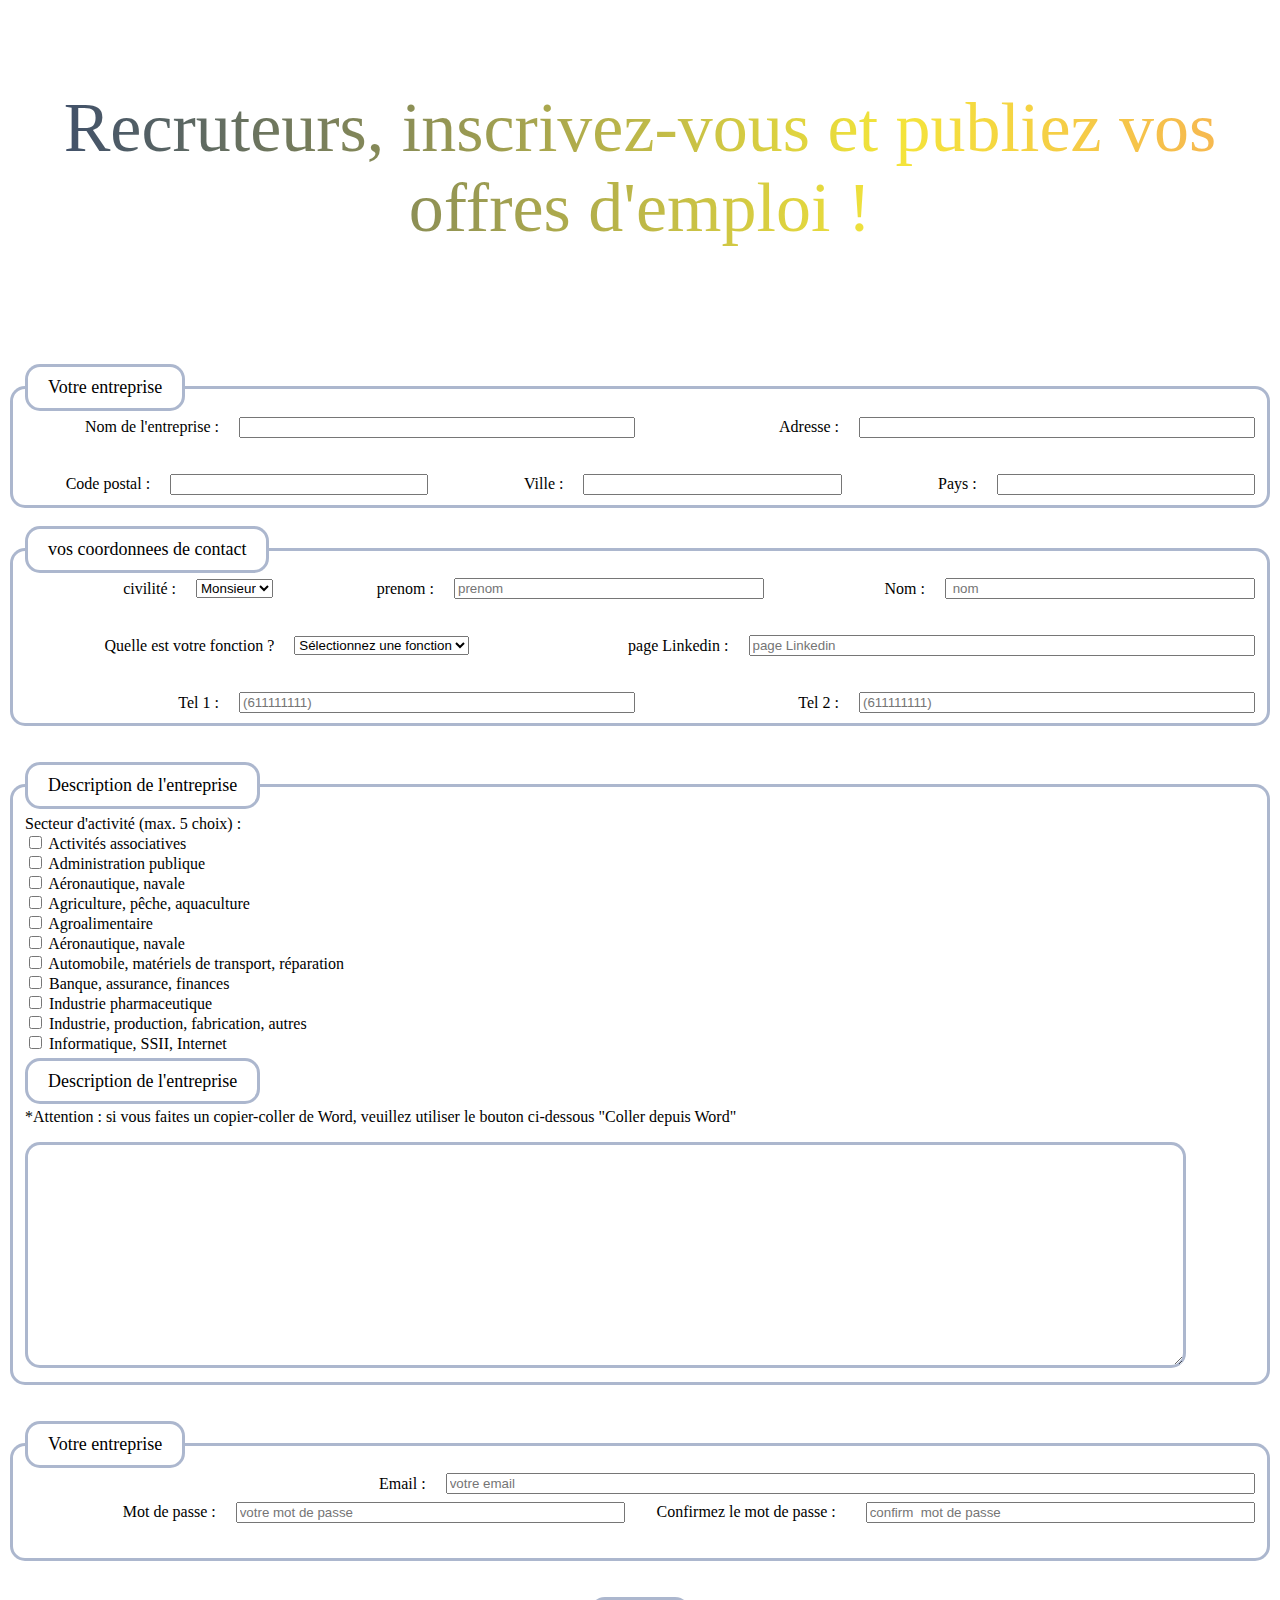
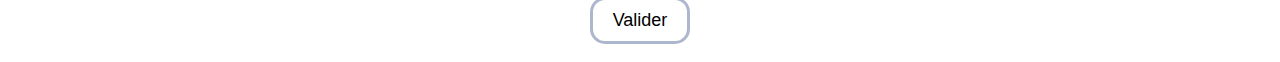
==== recruteur.html @ 126e30c9 "first commit" ====
<!DOCTYPE html>
<html lang="en">
<head>
    <meta charset="UTF-8">
    <meta name="viewport" content="width=device-width, initial-scale=1.0">
    <title>Document</title>
    <link rel="stylesheet" href="style.css">
</head>
<body>
    <div class="intro">
        <p>Recruteurs, inscrivez-vous et publiez vos offres d'emploi !</p>
    </div>
    <br><br/>
    <!-- Votre entreprise -->
    <fieldset class="border">
        <legend class="hhhh" >Votre entreprise</legend>
    <form   action="traitement.php" method="post">
   
        <!-- pour aligne les case  -->
        <div class="form-row">
            <label for="nom_entreprise">Nom de l'entreprise :</label>
            <input type="text" id="nom_entreprise" name="nom_entreprise" required>
            <label for="adresse">Adresse :</label>
            <input type="text" id="adresse" name="adresse" required>
        </div>
        <br><br/>
        <div class="form-row">
            <label for="code_postal">Code postal :</label>
            <input type="text" id="code_postal" name="code_postal" required>
      
            <label for="ville">Ville :</label>
            <input type="text" id="ville" name="ville" required>
      
            <label for="pays">Pays :</label>
            <input type="text" id="pays" name="pays" required>
        </div>
        
        <!-- <input type="submit" value="S'inscrire"> -->
    </form>
   </fieldset> <br/>
<!--  vos coordonnees de contact  -->
   <fieldset class="border">
    <legend class="hhhh" >vos coordonnees de contact</legend>
<form   action="traitement.php" method="post">

    <div class="form-row">
        <label for="civilite"> civilité :</label>
        <select id="civilite" name="civilite">
            <option value="monsieur">Monsieur</option>
            <option value="madame">Madame</option>
        </select>
        <label for="prenom">prenom :</label>
        <input type="text" id="prenom" name="prenom" required placeholder="prenom">
        <label for="nom">Nom :</label>
        <input type="text" id="nom" name="nom" required placeholder=" nom">
    </div>
    <br><br/>
    <div class="form-row">
        <form action="traitement.php" method="post">
            <label for="fonction">Quelle est votre fonction ?</label>
            <select id="fonction" name="fonction">
                <option value="" disabled selected>Sélectionnez une fonction</option>
                <option value="directeur_general">Directeur général</option>
                <option value="directeur_general">Directeur général</option>
                <option value="directeur_general">Directeur général</option>
                <option value="directeur_general">Directeur général</option>
                <!-- Ajoutez d'autres options ici -->
            </select>
           </form>
  
        <label for="page">page Linkedin :</label>
      <input type="text" id="page" name="page" required placeholder="page Linkedin">
     </div>
     <br><br/>
    <div class="form-row">
        <label  for="tel" >Tel 1  :</label>
        <input type="tel" id="tel" name="tel" required placeholder="(611111111)">
        <label  for="tel" >Tel 2  :</label>
        <input type="tel" id="tel" name="tel" required placeholder="(611111111)">
    
    </div>

            <!-- Ajoutez d'autres options ici -->
        </select>
    <!-- <input type="submit" value="S'inscrire"> -->
</form>
</fieldset>
<br><br/>



<fieldset class="border">
    <legend class="hhhh">Description de l'entreprise</legend>
    <label for="secteur_activite">Secteur d'activité (max. 5 choix) :</label><br>
    <div id="secteur_activite">
        <input type="checkbox" id="activites_associatives" name="secteur" value="activites_associatives">
        <label for="activites_associatives">Activités associatives</label><br>
        
        <input type="checkbox" id="administration_publique" name="secteur" value="administration_publique">
        <label for="administration_publique">Administration publique</label><br>
        
        <input type="checkbox" id="aeronautique_navale" name="secteur" value="aeronautique_navale">
        <label for="aeronautique_navale">Aéronautique, navale</label><br>
        
        <input type="checkbox" id="Agriculture, pêche, aquaculture" name="secteur" value="Agriculture, pêche, aquaculture">
        <label for="Agriculture, pêche, aquaculture">Agriculture, pêche, aquaculture</label><br>
        
        <input type="checkbox" id="Agroalimentaire" name="secteur" value="Agroalimentaire">
        <label for="Agroalimentaire">Agroalimentaire</label><br>
        
        <input type="checkbox" id="Ameublement, décoration" name="secteur" value="aeronautique_navale">
        <label for="aeronautique_navale">Aéronautique, navale</label><br>
        
        <input type="checkbox" id="Automobile, matériels de transport, réparation" name="secteur" value="Automobile, matériels de transport, réparation">
        <label for="Automobile, matériels de transport, réparation">Automobile, matériels de transport, réparation</label><br>
        
        <input type="checkbox" id="Banque, assurance, finances" name="secteur" value="Banque, assurance, finances">
        <label for="Banque, assurance, finances">Banque, assurance, finances</label><br>
        
        <input type="checkbox" id="industrie_pharmaceutique" name="secteur" value="industrie_pharmaceutique">
        <label for="industrie_pharmaceutique">Industrie pharmaceutique</label><br>
        
        <input type="checkbox" id="industrie_production_fabrication_autres" name="secteur" value="industrie_production_fabrication_autres">
        <label for="industrie_production_fabrication_autres">Industrie, production, fabrication, autres</label><br>
        
        <input type="checkbox" id="informatique_ssii_internet" name="secteur" value="informatique_ssii_internet">
        <label for="informatique_ssii_internet">Informatique, SSII, Internet</label><br>
        <br/>
    <label for="description" class="hhhh">Description de l'entreprise</label>
    <p>*Attention : si vous faites un copier-coller de Word, veuillez utiliser le bouton ci-dessous "Coller depuis Word"</p>
    <textarea class="hhhh" id="description" name="description" rows="10" cols="100"></textarea><br>

    </div>
  
</fieldset>
<br><br/>

<!--  email -->
<fieldset class="border">
    <legend class="hhhh">Votre entreprise</legend>
    <form action="traitement.php" method="post" onsubmit="return validateForm()">

        <!-- pour aligne les case  -->
        <div class="form-row" id="hhhh">
            <label for="email">Email :</label>
            <input type="email" id="email" name="email" required placeholder="votre email"  >
        </div>
        <div class="form-row">
            <label for="password">Mot de passe :</label>
            <input type="password" id="password" name="password" required placeholder="votre mot de passe"><br> <br/>
     
            <label for="confirm_password">Confirmez le mot de passe :</label> <br> <br/>
            <input type="password" id="confirm_password" name="confirm_password" required placeholder="confirm  mot de passe" >
        </div>
        <br>
        <!-- <input type="submit" value="Valider"> -->
    </form>
</fieldset>
<br><br/>
<div class="container">
<input class="valide" type="submit" value="Valider" onclick="return validateForm()">
</div>
<script>
    function validateForm() {
        var password = document.getElementById("password").value;
        var confirm_password = document.getElementById("confirm_password").value;

        if (password !== confirm_password) {
            alert("Les mots de passe ne correspondent pas !");
            return false; // Annuler la soumission du formulaire
        }

        var fields = document.querySelectorAll('input[type="text"], input[type="password"], input[type="email"], select, textarea');
        var isValid = true;

        fields.forEach(function(field) {
            if (!field.value.trim()) {
                isValid = false;
            }
        });

        if (!isValid) {
            alert("Veuillez remplir tous les champs.");
            return false; // Annuler la soumission du formulaire
        }
        return true; // Soumettre le formulaire si les mots de passe correspondent et si tous les champs sont remplis
    }
</script>

</body> 
</html>
---- style.css ----
body{
    /* background-color:rgba(195, 190, 246, 0.8) ; */
    background-color: #ffffff;
}

/* pour change le background depargraphe  */
.intro{
   
    text-align: center; 
    padding: 20px;
    
    padding: 10px 20px; 
    font-size: 70px; 
    background-color:  #ffffff; 
    cursor: pointer; 
    transition: all 0.3s ease; 
}
.intro {
    background: linear-gradient(
        to right,rgba(3, 25, 72, 0.8),#f4e53a 35%,#ff04a7);
    background-size: 200% auto;
    -webkit-background-clip:text;
    -webkit-text-fill-color: transparent;
    animation: gradient 3s linear infinite;

}
@keyframes gradient{
    0%{background-position: 0% 75%;}
    50%{background-position: 100% 50%;}
    100%{background-position: 0% 70%;}
}

/* pour change le background de botre entreprise  */
.border{
    
    border: 3px   rgba(151, 165, 194, 0.8)  solid;
   
   border-radius: 15px;
   text-align: justify;
   background-color: #ffffff;
}
.form-row {
    
    display: grid;
    grid-template-columns: 1fr 1fr;
    gap: 10px; 
}

.form-row {
    display: flex;
    align-items: center;
}

.form-row label {
    flex: 1;
    text-align: right;
    padding-right: 10px;
}
 .hhhh{
    border: 3px solid rgba(151, 165, 194, 0.8)  ;
    border-radius: 15px;
    padding: 10px 20px; 
    font-size: 18px; 
    background-color: #ffffff; 
    cursor: pointer; 
    transition: all 0.3s ease; 
}

.form-row input {
    flex: 2;
}
.form-row {
position: relative;

}
.valide {
    border: 3px solid rgba(151, 165, 194, 0.8) ;
    border-radius: 15px;
    padding: 10px 20px; 
    font-size: 18px; 
    background-color:#ffffff; 
    position: relative;
    cursor: pointer; 
    transition: all 0.3s ease; 
}
.valide:hover {
    letter-spacing: 0.25rem;
    background: var(--color);
    color: var(--color);
    box-shadow: 0 0 35px var(--color);
    background-color: #596a9f; 
    transform: scale(1.1); 
}

.container {
 

    display: flex;
    justify-content: center;
    align-items: center;
    gap: 2rem;
   
    
}
/* style de page inscription  */
.aaaa{
    display: flex;
    padding: 50px;
    background-color:rgb(7 11 20) ;
    border: 2px solid 596a9f;
    border-radius: 10px;
    justify-content: center;
    align-items: center; 
}
.button{
    font-weight: 900;
    background: linear-gradient(0deg, rgba(63,94,251,1) 0%),rgb(146, 162, 242);
    box-shadow: rgba(146, 162, 242) 0px 40px 29px 0px;
    will-change: transform;
    transition: all 0.3s;
    
}
.button:hover{
    transform: perspective(180px) rotateX(30deg) translatey(2px);
}
.button:active{
    transform: perspective(170px) rotateX(30deg) translatey(2px);
}
.button {
    display: block;
    background-color: rgb(21 27 41 / 80%);
    padding: 20px 40px; 
    margin: 20px;
    border: 2px solid rgba(195, 190, 246, 0.8);
    border-radius: 10px;
    text-decoration: none;
    color: #ffffff;
    font-weight: bold;
    text-align: center;
    width: 200px;
    height: 100px;
    line-height: 100px;
}

.button:hover {
    background-color: #6b8bbc;
}
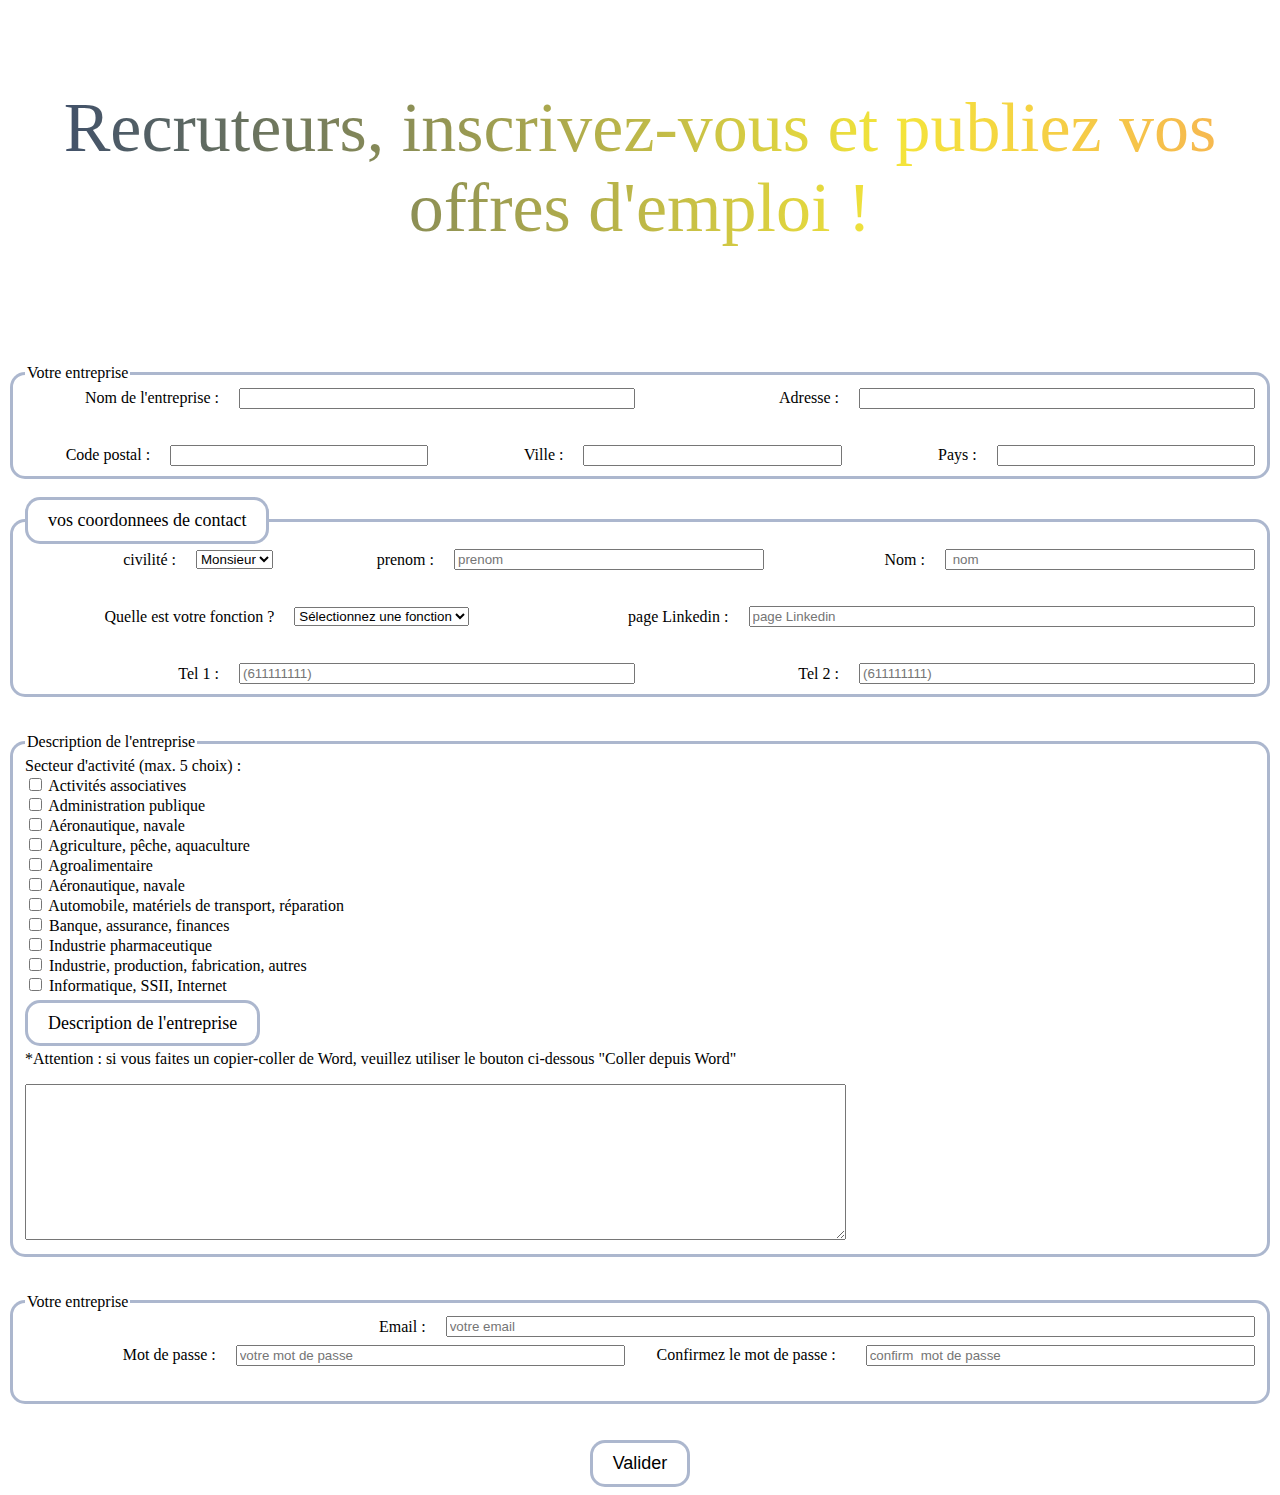
==== commit 073a3d5a: "change non de class" ====
--- a/recruteur.html
+++ b/recruteur.html
@@ -13,7 +13,7 @@
     <br><br/>
     <!-- Votre entreprise -->
     <fieldset class="border">
-        <legend class="hhhh" >Votre entreprise</legend>
+        <legend class="sous_border" >Votre entreprise</legend>
     <form   action="traitement.php" method="post">
    
         <!-- pour aligne les case  -->
@@ -90,7 +90,7 @@
 
 
 <fieldset class="border">
-    <legend class="hhhh">Description de l'entreprise</legend>
+    <legend class="sous_border">Description de l'entreprise</legend>
     <label for="secteur_activite">Secteur d'activité (max. 5 choix) :</label><br>
     <div id="secteur_activite">
         <input type="checkbox" id="activites_associatives" name="secteur" value="activites_associatives">
@@ -128,7 +128,7 @@
         <br/>
     <label for="description" class="hhhh">Description de l'entreprise</label>
     <p>*Attention : si vous faites un copier-coller de Word, veuillez utiliser le bouton ci-dessous "Coller depuis Word"</p>
-    <textarea class="hhhh" id="description" name="description" rows="10" cols="100"></textarea><br>
+    <textarea class="sous_border" id="description" name="description" rows="10" cols="100"></textarea><br>
 
     </div>
   
@@ -137,11 +137,11 @@
 
 <!--  email -->
 <fieldset class="border">
-    <legend class="hhhh">Votre entreprise</legend>
+    <legend class="sous_border">Votre entreprise</legend>
     <form action="traitement.php" method="post" onsubmit="return validateForm()">
 
         <!-- pour aligne les case  -->
-        <div class="form-row" id="hhhh">
+        <div class="form-row">
             <label for="email">Email :</label>
             <input type="email" id="email" name="email" required placeholder="votre email"  >
         </div>
